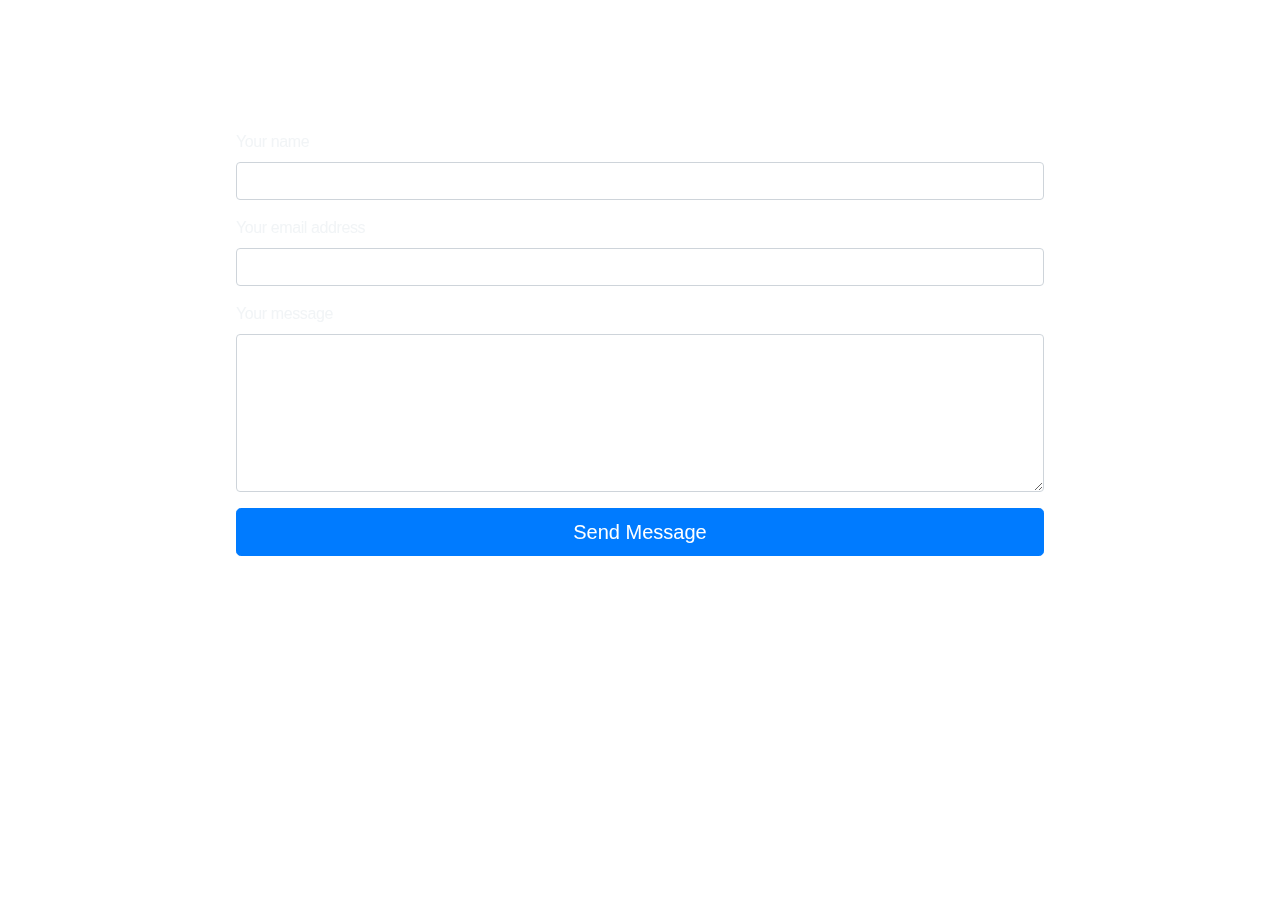
==== email.html @ ef8ffe06 "13" ====
<!DOCTYPE HTML>
<html>
	<head>
		<title>Email</title>
		<meta charset="utf-8" />
		<meta name="viewport" content="width=device-width, initial-scale=1, user-scalable=no" />
		<link rel="stylesheet" href="assets/css/main.css" />
		<noscript><link rel="stylesheet" href="assets/css/noscript.css" /></noscript>
		<style>
			p.ex1 {
			  margin-top: 100px;
			}
			p.ex2 {
			  margin: center;
			}
			</style>
	</head>
	<body class="is-preload">
		<div class="background-image"></div>
			<div class="content">
				<p class="ex1"></p>
				<div class="fcf-body">

					<div id="fcf-form">
					<!--h3 class="fcf-h3">Contact us</h3-->
				
					<form id="fcf-form-id" class="fcf-form-class" method="post" action="contact-form-process.php">
						
						<div class="fcf-form-group">
							<label for="Name" class="fcf-label">Your name</label>
							<div class="fcf-input-group">
								<input type="text" id="Name" name="Name" class="fcf-form-control" required>
							</div>
						</div>
				
						<div class="fcf-form-group">
							<label for="Email" class="fcf-label">Your email address</label>
							<div class="fcf-input-group">
								<input type="email" id="Email" name="Email" class="fcf-form-control" required>
							</div>
						</div>
				
						<div class="fcf-form-group">
							<label for="Message" class="fcf-label">Your message</label>
							<div class="fcf-input-group">
								<textarea id="Message" name="Message" class="fcf-form-control" rows="6" maxlength="3000" required></textarea>
							</div>
						</div>
				
						<div class="fcf-form-group">
							<button type="submit" id="fcf-button" class="fcf-btn fcf-btn-primary fcf-btn-lg fcf-btn-block">Send Message</button>
						</div>
				
					</form>
					</div>
				
				</div>
			</div>
		</p>
	</body>
</html>
---- assets/css/main.css ----
@import url("https://fonts.googleapis.com/css?family=Source+Sans+Pro:300,900");
@import url("fontawesome-all.min.css");

/*
	Aerial by HTML5 UP
	html5up.net | @ajlkn
	Free for personal and commercial use under the CCA 3.0 license (html5up.net/license)
*/

html, body, div, span, applet, object,
iframe, h1, h2, h3, h4, h5, h6, p, blockquote,
pre, a, abbr, acronym, address, big, cite,
code, del, dfn, em, img, ins, kbd, q, s, samp,
small, strike, strong, sub, sup, tt, var, b,
u, i, center, dl, dt, dd, ol, ul, li, fieldset,
form, label, legend, table, caption, tbody,
tfoot, thead, tr, th, td, article, aside,
canvas, details, embed, figure, figcaption,
footer, header, hgroup, menu, nav, output, ruby,
section, summary, time, mark, audio, video {
	margin: 0;
	padding: 0;
	border: 0;
	font-size: 100%;
	font: inherit;
	vertical-align: baseline;}

article, aside, details, figcaption, figure,
footer, header, hgroup, menu, nav, section {
	display: block;}

body {
	line-height: 1;
}

ol, ul {
	list-style: none;
}

blockquote, q {
	quotes: none;
}

	blockquote:before, blockquote:after, q:before, q:after {
		content: '';
		content: none;
	}

table {
	border-collapse: collapse;
	border-spacing: 0;
}

body {
	-webkit-text-size-adjust: none;
}

mark {
	background-color: transparent;
	color: inherit;
}

input::-moz-focus-inner {
	border: 0;
	padding: 0;
}

input, select, textarea {
	-moz-appearance: none;
	-webkit-appearance: none;
	-ms-appearance: none;
	appearance: none;
}

/* Basic */

	html {
		box-sizing: border-box;
	}

	*, *:before, *:after {
		box-sizing: inherit;
	}

	body {
		background: #fff;
		overflow: hidden;
	}

		body.is-preload *, body.is-preload *:before, body.is-preload *:after {
			-moz-animation: none !important;
			-webkit-animation: none !important;
			-ms-animation: none !important;
			animation: none !important;
			-moz-transition: none !important;
			-webkit-transition: none !important;
			-ms-transition: none !important;
			transition: none !important;
		}

	body, input, select, textarea {
		color: #fff;
		font-family: 'Source Sans Pro', sans-serif;
		font-size: 15pt;
		font-weight: 300 !important;
		letter-spacing: -0.025em;
		line-height: 1.75em;
	}

	a {
		-moz-transition: border-color 0.2s ease-in-out;
		-webkit-transition: border-color 0.2s ease-in-out;
		-ms-transition: border-color 0.2s ease-in-out;
		transition: border-color 0.2s ease-in-out;
		border-bottom: dotted 1px;
		color: inherit;
		outline: 0;
		text-decoration: none;
	}

		a:hover {
			border-color: transparent;
		}

/* Icon */

	.icon {
		text-decoration: none;
		position: relative;
	}

		.icon:before {
			-moz-osx-font-smoothing: grayscale;
			-webkit-font-smoothing: antialiased;
			display: inline-block;
			font-style: normal;
			font-variant: normal;
			text-rendering: auto;
			line-height: 1;
			text-transform: none !important;
			font-family: 'Font Awesome 5 Free';
			font-weight: 400;
		}

		.icon > .label {
			display: none;
		}

		.icon.solid:before {
			font-weight: 900;
		}

		.icon.brands:before {
			font-family: 'Font Awesome 5 Brands';
		}

/* Wrapper */

	@-moz-keyframes wrapper {
		0% {
			opacity: 0;
		}

		100% {
			opacity: 1;
		}
	}

	@-webkit-keyframes wrapper {
		0% {
			opacity: 0;
		}

		100% {
			opacity: 1;
		}
	}

	@-ms-keyframes wrapper {
		0% {
			opacity: 0;
		}

		100% {
			opacity: 1;
		}
	}

	@keyframes wrapper {
		0% {
			opacity: 0;
		}

		100% {
			opacity: 1;
		}
	}

	#wrapper {
		-moz-animation: wrapper 3s forwards;
		-webkit-animation: wrapper 3s forwards;
		-ms-animation: wrapper 3s forwards;
		animation: wrapper 3s forwards;
		height: 100%;
		left: 0;
		opacity: 0;
		position: fixed;
		top: 0;
		width: 100%;
	}

/* BG */

	#bg {
		-moz-animation: bg 60s linear infinite;
		-webkit-animation: bg 60s linear infinite;
		-ms-animation: bg 60s linear infinite;
		animation: bg 60s linear infinite;
		-moz-backface-visibility: hidden;
		-webkit-backface-visibility: hidden;
		-ms-backface-visibility: hidden;
		backface-visibility: hidden;
		-moz-transform: translate3d(0,0,0);
		-webkit-transform: translate3d(0,0,0);
		-ms-transform: translate3d(0,0,0);
		transform: translate3d(0,0,0);
	/* Set your background with this */

		background: #348cb2 url("images/bg.jpg") bottom left;
		background-repeat: repeat-x;
		height: 100%;
		left: 0;
		opacity: 1;
		position: fixed;
		top: 0;
	}
	
	  #fcf-form {
		display:block;
	}
	.background-image {
		background-repeat: repeat-x;
		position: fixed;
		left: 0;
		right: 0;
		opacity: 1;
		z-index: 1;
		display: block;
		background-image: url("images/bg.jpg");
		width: 1957px;
		height: 100%;
		-webkit-filter: blur(10px);
		-moz-filter: blur(10px);
		-o-filter: blur(10px);
		-ms-filter: blur(10px);
		filter: blur(10px);
	  }
	  
	  .content {
		position: fixed;
		left: 0;
		right: 0;
		z-index: 9999;
		margin-left: 20px;
		margin-right: 20px;
	  }
	
	.fcf-body {
		margin-top: 50px;
	    max-width: max-content;	
		margin: auto;
		font-family: -apple-system, Arial, sans-serif;
		font-size: 1rem;
		font-weight: 400;
		line-height: 1.5;
		color: #f0f3f6f1;
		text-align: left;
		background-image: url("images/bg.jpg");
		padding: 30px;
		padding-bottom: 10px;
		/*border: 1px solid #ced4da;*/
		border-radius: 0.25rem;
		max-width: 70%;
	}
	
	.fcf-form-group {
		margin-bottom: 1rem;
	}
	
	.fcf-input-group {
		position: relative;
		display: -ms-flexbox;
		display: flex;
		-ms-flex-wrap: wrap;
		flex-wrap: wrap;
		-ms-flex-align: stretch;
		align-items: stretch;
		width: 100%;
	}
	
	.fcf-form-control {
		display: block;
		width: 100%;
		height: calc(1.5em + 0.75rem + 2px);
		padding: 0.375rem 0.75rem;
		font-size: 1rem;
		font-weight: 400;
		line-height: 1.5;
		color: #495057;
		background-color: #fff;
		background-clip: padding-box;
		border: 1px solid #ced4da;
		outline: none;
		border-radius: 0.25rem;
		transition: border-color 0.15s ease-in-out, box-shadow 0.15s ease-in-out;
	}
	
	.fcf-form-control:focus {
		border: 1px solid #313131;
	}
	
	select.fcf-form-control[size], select.fcf-form-control[multiple] {
		height: auto;
	}
	
	textarea.fcf-form-control {
		font-family: -apple-system, Arial, sans-serif;
		height: auto;
	}
	
	label.fcf-label {
		display: inline-block;
		margin-bottom: 0.5rem;
	}
	
	.fcf-credit {
		padding-top: 10px;
		font-size: 0.9rem;
		color: #545b62;
	}
	
	.fcf-credit a {
		color: #545b62;
		text-decoration: underline;
	}
	
	.fcf-credit a:hover {
		color: #0056b3;
		text-decoration: underline;
	}
	
	.fcf-btn {
		display: inline-block;
		font-weight: 400;
		color: #212529;
		text-align: center;
		vertical-align: middle;
		cursor: pointer;
		-webkit-user-select: none;
		-moz-user-select: none;
		-ms-user-select: none;
		user-select: none;
		background-color: transparent;
		border: 1px solid transparent;
		padding: 0.375rem 0.75rem;
		font-size: 1rem;
		line-height: 1.5;
		border-radius: 0.25rem;
		transition: color 0.15s ease-in-out, background-color 0.15s ease-in-out, border-color 0.15s ease-in-out, box-shadow 0.15s ease-in-out;
	}
	
	@media (prefers-reduced-motion: reduce) {
		.fcf-btn {
			transition: none;
		}
	}
	
	.fcf-btn:hover {
		color: #212529;
		text-decoration: none;
	}
	
	.fcf-btn:focus, .fcf-btn.focus {
		outline: 0;
		box-shadow: 0 0 0 0.2rem rgba(0, 123, 255, 0.25);
	}
	
	.fcf-btn-primary {
		color: #fff;
		background-color: #007bff;
		border-color: #007bff;
	}
	
	.fcf-btn-primary:hover {
		color: #fff;
		background-color: #0069d9;
		border-color: #0062cc;
	}
	
	.fcf-btn-primary:focus, .fcf-btn-primary.focus {
		color: #fff;
		background-color: #0069d9;
		border-color: #0062cc;
		box-shadow: 0 0 0 0.2rem rgba(38, 143, 255, 0.5);
	}
	
	.fcf-btn-lg, .fcf-btn-group-lg>.fcf-btn {
		padding: 0.5rem 1rem;
		font-size: 1.25rem;
		line-height: 1.5;
		border-radius: 0.3rem;
	}
	
	.fcf-btn-block {
		display: block;
		width: 100%;
	}
	
	.fcf-btn-block+.fcf-btn-block {
		margin-top: 0.5rem;
	}
	
	input[type="submit"].fcf-btn-block, input[type="reset"].fcf-btn-block, input[type="button"].fcf-btn-block {
		width: 100%;
	}

	@-moz-keyframes bg {
		0% {
			-moz-transform: translate3d(0,0,0);
			-webkit-transform: translate3d(0,0,0);
			-ms-transform: translate3d(0,0,0);
			transform: translate3d(0,0,0);
		}

		100% {
			-moz-transform: translate3d(-2250px,0,0);
			-webkit-transform: translate3d(-2250px,0,0);
			-ms-transform: translate3d(-2250px,0,0);
			transform: translate3d(-2250px,0,0);
		}
	}

	@-webkit-keyframes bg {
		0% {
			-moz-transform: translate3d(0,0,0);
			-webkit-transform: translate3d(0,0,0);
			-ms-transform: translate3d(0,0,0);
			transform: translate3d(0,0,0);
		}

		100% {
			-moz-transform: translate3d(-2250px,0,0);
			-webkit-transform: translate3d(-2250px,0,0);
			-ms-transform: translate3d(-2250px,0,0);
			transform: translate3d(-2250px,0,0);
		}
	}

	@-ms-keyframes bg {
		0% {
			-moz-transform: translate3d(0,0,0);
			-webkit-transform: translate3d(0,0,0);
			-ms-transform: translate3d(0,0,0);
			transform: translate3d(0,0,0);
		}

		100% {
			-moz-transform: translate3d(-2250px,0,0);
			-webkit-transform: translate3d(-2250px,0,0);
			-ms-transform: translate3d(-2250px,0,0);
			transform: translate3d(-2250px,0,0);
		}
	}

	@keyframes bg {
		0% {
			-moz-transform: translate3d(0,0,0);
			-webkit-transform: translate3d(0,0,0);
			-ms-transform: translate3d(0,0,0);
			transform: translate3d(0,0,0);
		}

		100% {
			-moz-transform: translate3d(-2250px,0,0);
			-webkit-transform: translate3d(-2250px,0,0);
			-ms-transform: translate3d(-2250px,0,0);
			transform: translate3d(-2250px,0,0);
		}
	}

	#bg {
		background-size: 2250px auto;
		width: 6750px;
	}

/* Overlay */

	@-moz-keyframes overlay {
		0% {
			opacity: 0;
		}

		100% {
			opacity: 1;
		}
	}

	@-webkit-keyframes overlay {
		0% {
			opacity: 0;
		}

		100% {
			opacity: 1;
		}
	}

	@-ms-keyframes overlay {
		0% {
			opacity: 0;
		}

		100% {
			opacity: 1;
		}
	}

	@keyframes overlay {
		0% {
			opacity: 0;
		}

		100% {
			opacity: 1;
		}
	}

	#overlay {
		-moz-animation: overlay 1.5s 1.5s forwards;
		-webkit-animation: overlay 1.5s 1.5s forwards;
		-ms-animation: overlay 1.5s 1.5s forwards;
		animation: overlay 1.5s 1.5s forwards;
		background-attachment: fixed, fixed;
		background-image: url("images/overlay-pattern.png"), url("images/overlay.svg");
		background-position: top left, center center;
		background-repeat: repeat, no-repeat;
		background-size: auto, cover;
		height: 100%;
		left: 0;
		opacity: 0;
		position: fixed;
		top: 0;
		width: 100%;
	}

/* Main */

	#main {
		height: 100%;
		left: 0;
		position: fixed;
		text-align: center;
		top: 0;
		width: 100%;
	}

		#main:before {
			content: '';
			display: inline-block;
			height: 100%;
			margin-right: 0;
			vertical-align: middle;
			width: 1px;
		}

/* Header */

	@-moz-keyframes header {
		0% {
			-moz-transform: translate3d(0,1em,0);
			-webkit-transform: translate3d(0,1em,0);
			-ms-transform: translate3d(0,1em,0);
			transform: translate3d(0,1em,0);
			opacity: 0;
		}

		100% {
			-moz-transform: translate3d(0,0,0);
			-webkit-transform: translate3d(0,0,0);
			-ms-transform: translate3d(0,0,0);
			transform: translate3d(0,0,0);
			opacity: 1;
		}
	}

	@-webkit-keyframes header {
		0% {
			-moz-transform: translate3d(0,1em,0);
			-webkit-transform: translate3d(0,1em,0);
			-ms-transform: translate3d(0,1em,0);
			transform: translate3d(0,1em,0);
			opacity: 0;
		}

		100% {
			-moz-transform: translate3d(0,0,0);
			-webkit-transform: translate3d(0,0,0);
			-ms-transform: translate3d(0,0,0);
			transform: translate3d(0,0,0);
			opacity: 1;
		}
	}

	@-ms-keyframes header {
		0% {
			-moz-transform: translate3d(0,1em,0);
			-webkit-transform: translate3d(0,1em,0);
			-ms-transform: translate3d(0,1em,0);
			transform: translate3d(0,1em,0);
			opacity: 0;
		}

		100% {
			-moz-transform: translate3d(0,0,0);
			-webkit-transform: translate3d(0,0,0);
			-ms-transform: translate3d(0,0,0);
			transform: translate3d(0,0,0);
			opacity: 1;
		}
	}

	@keyframes header {
		0% {
			-moz-transform: translate3d(0,1em,0);
			-webkit-transform: translate3d(0,1em,0);
			-ms-transform: translate3d(0,1em,0);
			transform: translate3d(0,1em,0);
			opacity: 0;
		}

		100% {
			-moz-transform: translate3d(0,0,0);
			-webkit-transform: translate3d(0,0,0);
			-ms-transform: translate3d(0,0,0);
			transform: translate3d(0,0,0);
			opacity: 1;
		}
	}

	@-moz-keyframes nav-icons {
		0% {
			-moz-transform: translate3d(0,1em,0);
			-webkit-transform: translate3d(0,1em,0);
			-ms-transform: translate3d(0,1em,0);
			transform: translate3d(0,1em,0);
			opacity: 0;
		}

		100% {
			-moz-transform: translate3d(0,0,0);
			-webkit-transform: translate3d(0,0,0);
			-ms-transform: translate3d(0,0,0);
			transform: translate3d(0,0,0);
			opacity: 1;
		}
	}

	@-webkit-keyframes nav-icons {
		0% {
			-moz-transform: translate3d(0,1em,0);
			-webkit-transform: translate3d(0,1em,0);
			-ms-transform: translate3d(0,1em,0);
			transform: translate3d(0,1em,0);
			opacity: 0;
		}

		100% {
			-moz-transform: translate3d(0,0,0);
			-webkit-transform: translate3d(0,0,0);
			-ms-transform: translate3d(0,0,0);
			transform: translate3d(0,0,0);
			opacity: 1;
		}
	}

	@-ms-keyframes nav-icons {
		0% {
			-moz-transform: translate3d(0,1em,0);
			-webkit-transform: translate3d(0,1em,0);
			-ms-transform: translate3d(0,1em,0);
			transform: translate3d(0,1em,0);
			opacity: 0;
		}

		100% {
			-moz-transform: translate3d(0,0,0);
			-webkit-transform: translate3d(0,0,0);
			-ms-transform: translate3d(0,0,0);
			transform: translate3d(0,0,0);
			opacity: 1;
		}
	}

	@keyframes nav-icons {
		0% {
			-moz-transform: translate3d(0,1em,0);
			-webkit-transform: translate3d(0,1em,0);
			-ms-transform: translate3d(0,1em,0);
			transform: translate3d(0,1em,0);
			opacity: 0;
		}

		100% {
			-moz-transform: translate3d(0,0,0);
			-webkit-transform: translate3d(0,0,0);
			-ms-transform: translate3d(0,0,0);
			transform: translate3d(0,0,0);
			opacity: 1;
		}
	}

	#header {
		-moz-animation: header 1s 2.25s forwards;
		-webkit-animation: header 1s 2.25s forwards;
		-ms-animation: header 1s 2.25s forwards;
		animation: header 1s 2.25s forwards;
		-moz-backface-visibility: hidden;
		-webkit-backface-visibility: hidden;
		-ms-backface-visibility: hidden;
		backface-visibility: hidden;
		-moz-transform: translate3d(0,0,0);
		-webkit-transform: translate3d(0,0,0);
		-ms-transform: translate3d(0,0,0);
		transform: translate3d(0,0,0);
		cursor: default;
		display: inline-block;
		opacity: 0;
		position: relative;
		text-align: center;
		top: -1em;
		vertical-align: middle;
		width: 90%;
	}

		#header h1 {
			font-size: 4.35em;
			font-weight: 900;
			letter-spacing: -0.035em;
			line-height: 1em;
		}

		#header p {
			font-size: 1.25em;
			margin: 0.75em 0 0.25em 0;
			opacity: 0.75;
		}

		#header nav {
			margin: 1.5em 0 0 0;
		}

			#header nav li {
				-moz-animation: nav-icons 0.5s ease-in-out forwards;
				-webkit-animation: nav-icons 0.5s ease-in-out forwards;
				-ms-animation: nav-icons 0.5s ease-in-out forwards;
				animation: nav-icons 0.5s ease-in-out forwards;
				-moz-backface-visibility: hidden;
				-webkit-backface-visibility: hidden;
				-ms-backface-visibility: hidden;
				backface-visibility: hidden;
				-moz-transform: translate3d(0,0,0);
				-webkit-transform: translate3d(0,0,0);
				-ms-transform: translate3d(0,0,0);
				transform: translate3d(0,0,0);
				display: inline-block;
				height: 5.35em;
				line-height: 5.885em;
				opacity: 0;
				position: relative;
				top: 0;
				width: 5.35em;
			}

				#header nav li:nth-child(1) {
					-moz-animation-delay: 2.5s;
					-webkit-animation-delay: 2.5s;
					-ms-animation-delay: 2.5s;
					animation-delay: 2.5s;
				}

				#header nav li:nth-child(2) {
					-moz-animation-delay: 2.75s;
					-webkit-animation-delay: 2.75s;
					-ms-animation-delay: 2.75s;
					animation-delay: 2.75s;
				}

				#header nav li:nth-child(3) {
					-moz-animation-delay: 3s;
					-webkit-animation-delay: 3s;
					-ms-animation-delay: 3s;
					animation-delay: 3s;
				}

				#header nav li:nth-child(4) {
					-moz-animation-delay: 3.25s;
					-webkit-animation-delay: 3.25s;
					-ms-animation-delay: 3.25s;
					animation-delay: 3.25s;
				}

				#header nav li:nth-child(5) {
					-moz-animation-delay: 3.5s;
					-webkit-animation-delay: 3.5s;
					-ms-animation-delay: 3.5s;
					animation-delay: 3.5s;
				}

				#header nav li:nth-child(6) {
					-moz-animation-delay: 3.75s;
					-webkit-animation-delay: 3.75s;
					-ms-animation-delay: 3.75s;
					animation-delay: 3.75s;
				}

				#header nav li:nth-child(7) {
					-moz-animation-delay: 4s;
					-webkit-animation-delay: 4s;
					-ms-animation-delay: 4s;
					animation-delay: 4s;
				}

				#header nav li:nth-child(8) {
					-moz-animation-delay: 4.25s;
					-webkit-animation-delay: 4.25s;
					-ms-animation-delay: 4.25s;
					animation-delay: 4.25s;
				}

				#header nav li:nth-child(9) {
					-moz-animation-delay: 4.5s;
					-webkit-animation-delay: 4.5s;
					-ms-animation-delay: 4.5s;
					animation-delay: 4.5s;
				}

				#header nav li:nth-child(10) {
					-moz-animation-delay: 4.75s;
					-webkit-animation-delay: 4.75s;
					-ms-animation-delay: 4.75s;
					animation-delay: 4.75s;
				}

			#header nav a {
				-webkit-tap-highlight-color: rgba(0, 0, 0, 0);
				-webkit-touch-callout: none;
				border: 0;
				display: inline-block;
			}

				#header nav a:before {
					-moz-transition: all 0.2s ease-in-out;
					-webkit-transition: all 0.2s ease-in-out;
					-ms-transition: all 0.2s ease-in-out;
					transition: all 0.2s ease-in-out;
					border-radius: 100%;
					border: solid 1px #fff;
					display: block;
					font-size: 1.75em;
					height: 2.5em;
					line-height: 2.5em;
					position: relative;
					text-align: center;
					top: 0;
					width: 2.5em;
				}

				#header nav a:hover {
					font-size: 1.1em;
				}

					#header nav a:hover:before {
						background-color: rgba(255, 255, 255, 0.175);
						color: #fff;
					}

				#header nav a:active {
					font-size: 0.95em;
					background: none;
				}

					#header nav a:active:before {
						background-color: rgba(255, 255, 255, 0.35);
						color: #fff;
					}

				#header nav a span {
					display: none;
				}

/* Footer */

	#footer {
		background-image: -moz-linear-gradient(top, rgba(0,0,0,0), rgba(0,0,0,0.5) 75%);
		background-image: -webkit-linear-gradient(top, rgba(0,0,0,0), rgba(0,0,0,0.5) 75%);
		background-image: -ms-linear-gradient(top, rgba(0,0,0,0), rgba(0,0,0,0.5) 75%);
		background-image: linear-gradient(top, rgba(0,0,0,0), rgba(0,0,0,0.5) 75%);
		bottom: 0;
		cursor: default;
		height: 6em;
		left: 0;
		line-height: 8em;
		position: absolute;
		text-align: center;
		width: 100%;
	}

/* Wide */

	@media screen and (max-width: 1680px) {

		/* Basic */

			body, input, select, textarea {
				font-size: 13pt;
			}

		/* BG */

			@-moz-keyframes bg {
				0% {
					-moz-transform: translate3d(0,0,0);
					-webkit-transform: translate3d(0,0,0);
					-ms-transform: translate3d(0,0,0);
					transform: translate3d(0,0,0);
				}

				100% {
					-moz-transform: translate3d(-1500px,0,0);
					-webkit-transform: translate3d(-1500px,0,0);
					-ms-transform: translate3d(-1500px,0,0);
					transform: translate3d(-1500px,0,0);
				}

	}

		@-webkit-keyframes bg {
			0% {
				-moz-transform: translate3d(0,0,0);
				-webkit-transform: translate3d(0,0,0);
				-ms-transform: translate3d(0,0,0);
				transform: translate3d(0,0,0);
			}

			100% {
				-moz-transform: translate3d(-1500px,0,0);
				-webkit-transform: translate3d(-1500px,0,0);
				-ms-transform: translate3d(-1500px,0,0);
				transform: translate3d(-1500px,0,0);
			}
			}

		@-ms-keyframes bg {
			0% {
				-moz-transform: translate3d(0,0,0);
				-webkit-transform: translate3d(0,0,0);
				-ms-transform: translate3d(0,0,0);
				transform: translate3d(0,0,0);
			}

			100% {
				-moz-transform: translate3d(-1500px,0,0);
				-webkit-transform: translate3d(-1500px,0,0);
				-ms-transform: translate3d(-1500px,0,0);
				transform: translate3d(-1500px,0,0);
			}
		}

		@keyframes bg {
			0% {
				-moz-transform: translate3d(0,0,0);
				-webkit-transform: translate3d(0,0,0);
				-ms-transform: translate3d(0,0,0);
				transform: translate3d(0,0,0);
			}

			100% {
				-moz-transform: translate3d(-1500px,0,0);
				-webkit-transform: translate3d(-1500px,0,0);
				-ms-transform: translate3d(-1500px,0,0);
				transform: translate3d(-1500px,0,0);
			}
		}

		#bg {
			background-size: 1500px auto;
			width: 4500px;
		} }

/* Normal */

	@media screen and (max-width: 1280px) {

		/* Basic */

			body, input, select, textarea {
				font-size: 12pt;
			}

		/* BG */

			@-moz-keyframes bg {
				0% {
					-moz-transform: translate3d(0,0,0);
					-webkit-transform: translate3d(0,0,0);
					-ms-transform: translate3d(0,0,0);
					transform: translate3d(0,0,0);
				}

				100% {
					-moz-transform: translate3d(-750px,0,0);
					-webkit-transform: translate3d(-750px,0,0);
					-ms-transform: translate3d(-750px,0,0);
					transform: translate3d(-750px,0,0);
				}

	}

		@-webkit-keyframes bg {
			0% {
				-moz-transform: translate3d(0,0,0);
				-webkit-transform: translate3d(0,0,0);
				-ms-transform: translate3d(0,0,0);
				transform: translate3d(0,0,0);
			}

			100% {
				-moz-transform: translate3d(-750px,0,0);
				-webkit-transform: translate3d(-750px,0,0);
				-ms-transform: translate3d(-750px,0,0);
				transform: translate3d(-750px,0,0);
			}
			}

		@-ms-keyframes bg {
			0% {
				-moz-transform: translate3d(0,0,0);
				-webkit-transform: translate3d(0,0,0);
				-ms-transform: translate3d(0,0,0);
				transform: translate3d(0,0,0);
			}

			100% {
				-moz-transform: translate3d(-750px,0,0);
				-webkit-transform: translate3d(-750px,0,0);
				-ms-transform: translate3d(-750px,0,0);
				transform: translate3d(-750px,0,0);
			}
		}

		@keyframes bg {
			0% {
				-moz-transform: translate3d(0,0,0);
				-webkit-transform: translate3d(0,0,0);
				-ms-transform: translate3d(0,0,0);
				transform: translate3d(0,0,0);
			}

			100% {
				-moz-transform: translate3d(-750px,0,0);
				-webkit-transform: translate3d(-750px,0,0);
				-ms-transform: translate3d(-750px,0,0);
				transform: translate3d(-750px,0,0);
			}
		}

		#bg {
			background-size: 750px auto;
			width: 2250px;
		} }

/* Mobile */

	@media screen and (max-width: 736px) {

		/* Basic */

			body {
				min-width: 320px;
			}

			body, input, select, textarea {
				font-size: 11pt;
			}

		/* BG */

			@-moz-keyframes bg {
				0% {
					-moz-transform: translate3d(0,0,0);
					-webkit-transform: translate3d(0,0,0);
					-ms-transform: translate3d(0,0,0);
					transform: translate3d(0,0,0);
				}

				100% {
					-moz-transform: translate3d(-300px,0,0);
					-webkit-transform: translate3d(-300px,0,0);
					-ms-transform: translate3d(-300px,0,0);
					transform: translate3d(-300px,0,0);
				}

	}

		@-webkit-keyframes bg {
			0% {
				-moz-transform: translate3d(0,0,0);
				-webkit-transform: translate3d(0,0,0);
				-ms-transform: translate3d(0,0,0);
				transform: translate3d(0,0,0);
			}

			100% {
				-moz-transform: translate3d(-300px,0,0);
				-webkit-transform: translate3d(-300px,0,0);
				-ms-transform: translate3d(-300px,0,0);
				transform: translate3d(-300px,0,0);
			}
			}

		@-ms-keyframes bg {
			0% {
				-moz-transform: translate3d(0,0,0);
				-webkit-transform: translate3d(0,0,0);
				-ms-transform: translate3d(0,0,0);
				transform: translate3d(0,0,0);
			}

			100% {
				-moz-transform: translate3d(-300px,0,0);
				-webkit-transform: translate3d(-300px,0,0);
				-ms-transform: translate3d(-300px,0,0);
				transform: translate3d(-300px,0,0);
			}
		}

		@keyframes bg {
			0% {
				-moz-transform: translate3d(0,0,0);
				-webkit-transform: translate3d(0,0,0);
				-ms-transform: translate3d(0,0,0);
				transform: translate3d(0,0,0);
			}

			100% {
				-moz-transform: translate3d(-300px,0,0);
				-webkit-transform: translate3d(-300px,0,0);
				-ms-transform: translate3d(-300px,0,0);
				transform: translate3d(-300px,0,0);
			}
		}

		#bg {
			background-size: 300px auto;
			width: 900px;
		}

	/* Header */

		#header h1 {
			font-size: 2.5em;
		}

		#header p {
			font-size: 1em;
		}

		#header nav {
			font-size: 1em;
		}

			#header nav a:hover {
				font-size: 1em;
			}

			#header nav a:active {
				font-size: 1em;
			} }

/* Mobile (Portrait) */

	@media screen and (max-width: 480px) {

		/* BG */

			@-moz-keyframes bg {
				0% {
					-moz-transform: translate3d(0,0,0);
					-webkit-transform: translate3d(0,0,0);
					-ms-transform: translate3d(0,0,0);
					transform: translate3d(0,0,0);
				}

				100% {
					-moz-transform: translate3d(-412.5px,0,0);
					-webkit-transform: translate3d(-412.5px,0,0);
					-ms-transform: translate3d(-412.5px,0,0);
					transform: translate3d(-412.5px,0,0);
				}

	}

		@-webkit-keyframes bg {
			0% {
				-moz-transform: translate3d(0,0,0);
				-webkit-transform: translate3d(0,0,0);
				-ms-transform: translate3d(0,0,0);
				transform: translate3d(0,0,0);
			}

			100% {
				-moz-transform: translate3d(-412.5px,0,0);
				-webkit-transform: translate3d(-412.5px,0,0);
				-ms-transform: translate3d(-412.5px,0,0);
				transform: translate3d(-412.5px,0,0);
			}
			}

		@-ms-keyframes bg {
			0% {
				-moz-transform: translate3d(0,0,0);
				-webkit-transform: translate3d(0,0,0);
				-ms-transform: translate3d(0,0,0);
				transform: translate3d(0,0,0);
			}

			100% {
				-moz-transform: translate3d(-412.5px,0,0);
				-webkit-transform: translate3d(-412.5px,0,0);
				-ms-transform: translate3d(-412.5px,0,0);
				transform: translate3d(-412.5px,0,0);
			}
		}

		@keyframes bg {
			0% {
				-moz-transform: translate3d(0,0,0);
				-webkit-transform: translate3d(0,0,0);
				-ms-transform: translate3d(0,0,0);
				transform: translate3d(0,0,0);
			}

			100% {
				-moz-transform: translate3d(-412.5px,0,0);
				-webkit-transform: translate3d(-412.5px,0,0);
				-ms-transform: translate3d(-412.5px,0,0);
				transform: translate3d(-412.5px,0,0);
			}
		}

		#bg {
			background-size: 412.5px auto;
			width: 1237.5px;
		}

	/* Header */

		#header nav {
			padding: 0 1em;
		} }
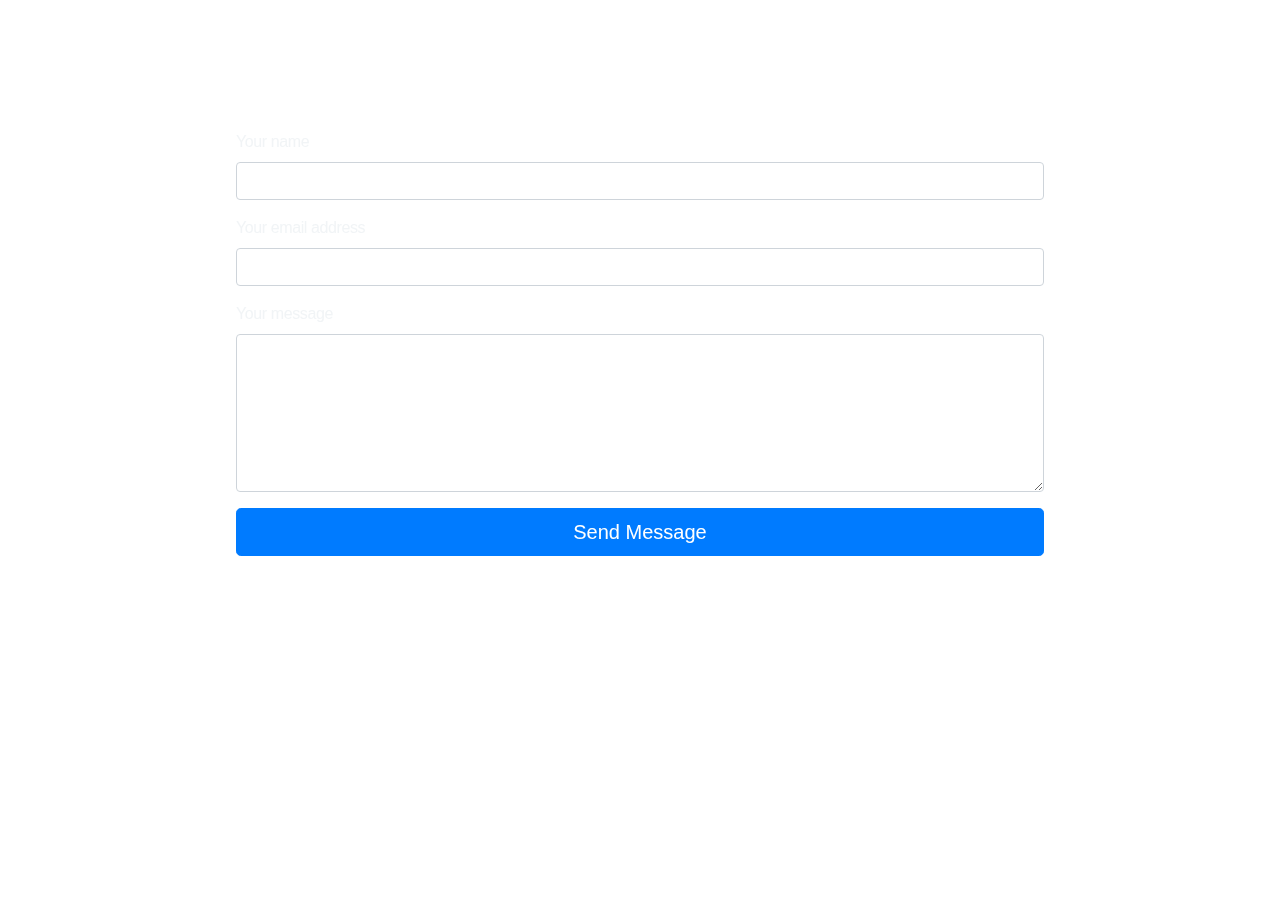
==== commit 8d39a734: "16" ====
--- a/email.html
+++ b/email.html
@@ -3,7 +3,7 @@
 	<head>
 		<title>Email</title>
 		<meta charset="utf-8" />
-		<meta name="viewport" content="width=device-width, initial-scale=1, user-scalable=no" />
+		<meta name="viewport" content="width=device-width, initial-scale=1, user-scalable=yes" />
 		<link rel="stylesheet" href="assets/css/main.css" />
 		<noscript><link rel="stylesheet" href="assets/css/noscript.css" /></noscript>
 		<style>
@@ -23,7 +23,7 @@
 
 					<div id="fcf-form">
 					<!--h3 class="fcf-h3">Contact us</h3-->
-				
+	
 					<form id="fcf-form-id" class="fcf-form-class" method="post" action="contact-form-process.php">
 						
 						<div class="fcf-form-group">
--- a/assets/css/main.css
+++ b/assets/css/main.css
@@ -266,7 +266,9 @@
 	  }
 	
 	.fcf-body {
+		
 		margin-top: 50px;
+		margin-bottom: 60px;
 	    max-width: max-content;	
 		margin: auto;
 		font-family: -apple-system, Arial, sans-serif;
@@ -275,12 +277,13 @@
 		line-height: 1.5;
 		color: #f0f3f6f1;
 		text-align: left;
-		background-image: url("images/bg.jpg");
+		/*background-image: url("images/bg.jpg");*/
 		padding: 30px;
 		padding-bottom: 10px;
 		/*border: 1px solid #ced4da;*/
 		border-radius: 0.25rem;
 		max-width: 70%;
+		
 	}
 	
 	.fcf-form-group {
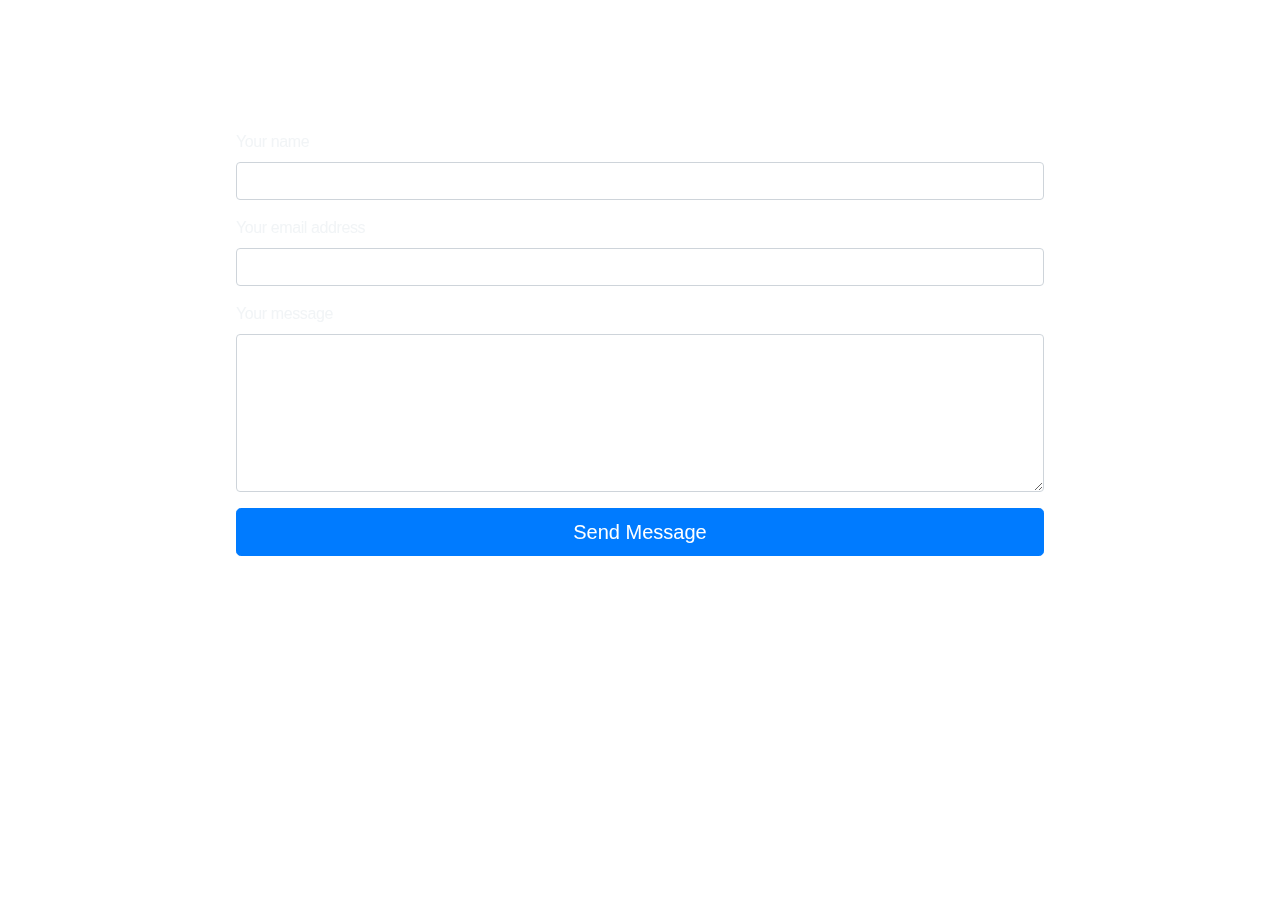
==== commit 500df735: "17" ====
--- a/email.html
+++ b/email.html
@@ -1,7 +1,7 @@
 <!DOCTYPE HTML>
 <html>
 	<head>
-		<title>Email</title>
+		<title>redirecting to Email</title>
 		<meta charset="utf-8" />
 		<meta name="viewport" content="width=device-width, initial-scale=1, user-scalable=yes" />
 		<link rel="stylesheet" href="assets/css/main.css" />
--- a/assets/css/main.css
+++ b/assets/css/main.css
@@ -264,6 +264,32 @@
 		margin-left: 20px;
 		margin-right: 20px;
 	  }
+	  
+	  .lds-dual-ring {
+		display: inline-block;
+		width: 80px;
+		height: 80px;
+	  }
+	  .lds-dual-ring:after {
+		content: " ";
+		display: block;
+		width: 64px;
+		height: 64px;
+		margin: 8px;
+		border-radius: 50%;
+		border: 6px solid #fff;
+		border-color: #fff transparent #fff transparent;
+		animation: lds-dual-ring 1.2s linear infinite;
+	  }
+	  @keyframes lds-dual-ring {
+		0% {
+		  transform: rotate(0deg);
+		}
+		100% {
+		  transform: rotate(360deg);
+		}
+	  }
+	  
 	
 	.fcf-body {
 		
